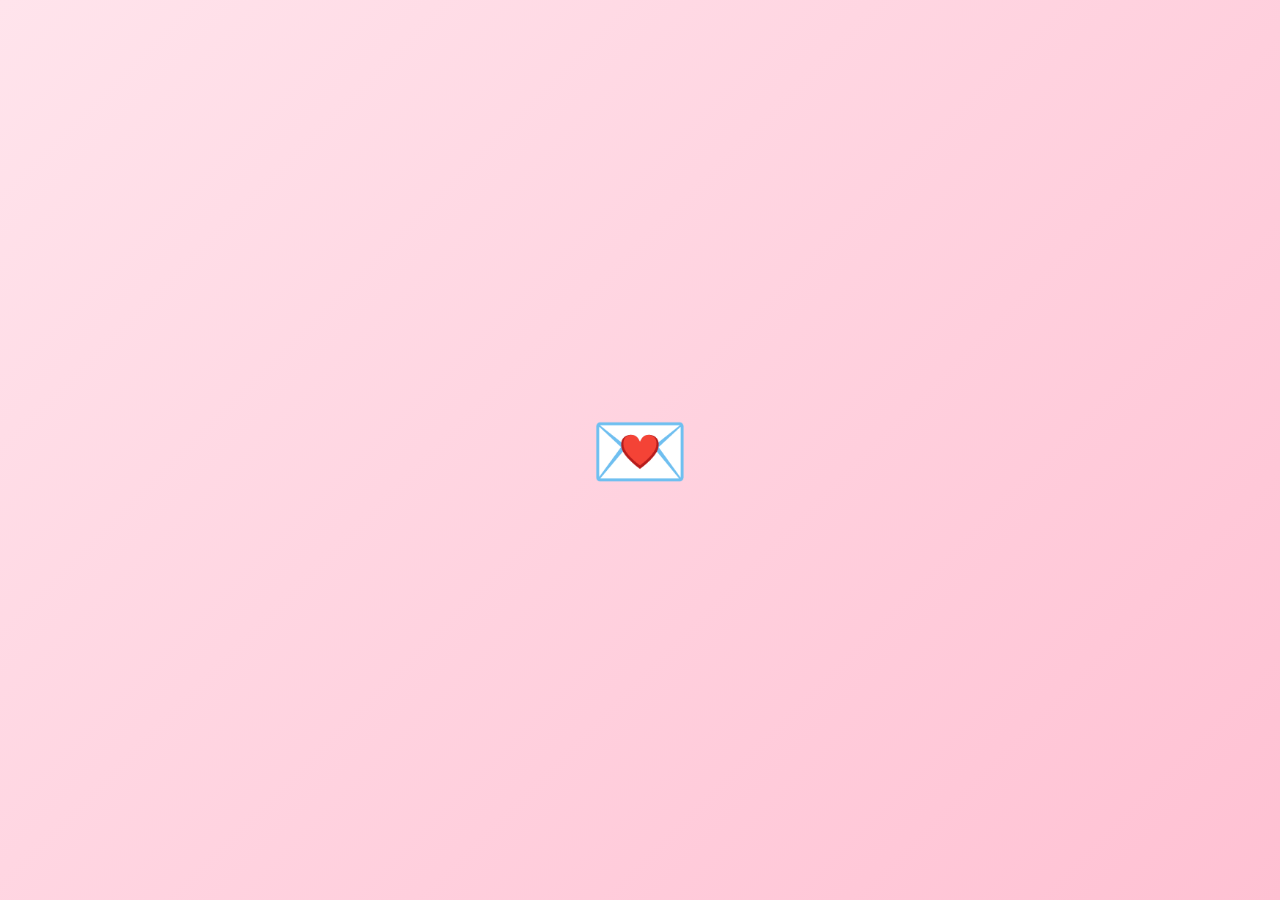
==== for-you-only.html @ 6a59b70c "Add files via upload" ====
<!DOCTYPE html>
<html lang="ar">
<head>
<meta charset="UTF-8">
<meta name="viewport" content="width=device-width, initial-scale=1.0">
<title>For You</title>

<link href="https://fonts.googleapis.com/css2?family=Cairo:wght@300;400;700&display=swap" rel="stylesheet">
<link rel="stylesheet" href="style2.css">
</head>

<body>
    
<div class="kitty-bg"></div>

<!-- الظرف -->
<div class="envelope" onclick="openLetter()">
    💌
</div>

<!-- الرسالة -->
<div class="letter" id="letter">
   <h1 style="color:#ff6f91;">الماسيدج دي من قلبي</h1>

   <p id="messageText">
    إنتي مش مجرد صديقة… إنتي حتة من قلبي 
   </p>

    <!-- أزرار الصوت -->
    <div class="buttons">
        <button onclick="toggleVoice()" id="voiceBtn">البسي الاير بودز واسمعي</button>
        <button onclick="toggleSong()" id="songBtn">الاغنيه دي عشانك</button>
    </div>

    <!-- الفقاعة بتاعة الفيديو -->
    <div class="video-bubble" onclick="openVideo()">
        ▶
    </div>
</div>

<!-- الفيديو popup -->
<div class="video-popup" id="videoPopup">
    <div class="video-box">

        <span class="close" onclick="closeVideo()">✖</span>

        <video controls id="videoPlayer">
            <source src="video.mp4" type="video/mp4">
        </video>

    </div>
</div>

<script src="script2.js"></script>
</body>
</html>
---- style2.css ----
body {
    margin: 0;
    font-family: 'Cairo', sans-serif;
    background: linear-gradient(135deg, #ffe4ec, #ffc1d3);
    display: flex;
    justify-content: center;
    align-items: center;
    height: 100vh;
}

.container {
    position: relative;
    z-index: 10;
}

/* الظرف */
.envelope {
    font-size: 80px;
    cursor: pointer;
    transition: all 0.6s ease;
    transform-origin: center;
}

/* لما يتفتح */
.envelope.open {
    transform: scale(1.3) rotateX(90deg);
    opacity: 0;
}

/* الرسالة */
.letter {
    display: none;
    background: rgba(255,255,255,0.6);
    padding: 30px;
    border-radius: 20px;
    text-align: center;
    max-width: 400px;
    box-shadow: 0 10px 30px rgba(0,0,0,0.1);
}

/* أزرار الصوت */
button {
    padding: 12px 25px;
    border: none;
    border-radius: 25px;
    background: #ff6f91;
    color: white;
    font-size: 1rem;
    cursor: pointer;

    /* 3D effect */
    box-shadow: 0 6px 0 #e05578, 0 10px 20px rgba(0,0,0,0.15);
    transition: all 0.15s ease;
}

/* hover */
button:hover {
    transform: translateY(-2px);
    box-shadow: 0 8px 0 #e05578, 0 12px 25px rgba(0,0,0,0.2);
}

/* click */
button:active {
    transform: translateY(4px);
    box-shadow: 0 2px 0 #e05578;
}

/* الفقاعة */
.video-bubble {
    width: 50px;
    height: 50px;
    background: linear-gradient(145deg, #ff6f91, #ff3e6c);
    border-radius: 50%;
    margin: 20px auto 0;

    display: flex;
    justify-content: center;
    align-items: center;

    color: white;
    cursor: pointer;

    /* 3D effect */
    box-shadow:
        0 6px 0 #d94b6a,
        0 10px 18px rgba(0,0,0,0.2),
        inset 0 2px 6px rgba(255,255,255,0.4);

    animation: pulse 1.5s infinite;
    transition: all 0.2s ease;
}

/* hover خفيف بدون ما نكسر الباقي */
.video-bubble:hover {
    transform: translateY(-2px);
    box-shadow:
        0 8px 0 #d94b6a,
        0 14px 22px rgba(0,0,0,0.25),
        inset 0 2px 8px rgba(255,255,255,0.5);
}

/* click */
.video-bubble:active {
    transform: translateY(3px);
    box-shadow:
        0 3px 0 #d94b6a,
        0 6px 12px rgba(0,0,0,0.2);
}
/* popup الفيديو */
.video-popup {
    display: none;
    position: fixed;
    top: 0;
    left: 0;
    width: 100%;
    height: 100%;
    background: rgba(0,0,0,0.7);
    justify-content: center;
    align-items: center;
}

.video-box {
    position: relative;
    width: 90%;
    max-width: 400px; /* 👈 كان 600px خليها أصغر */
    max-height: 70vh;
}

video {
    width: 100%;
    max-height: 70vh;
    border-radius: 15px;
}

/* زرار الإغلاق */
.close {
    position: absolute;
    top: -10px;
    right: -10px;
    background: white;
    padding: 8px;
    border-radius: 50%;
    cursor: pointer;
}

/* animations */
@keyframes float {
    0% { transform: translateY(0); }
    50% { transform: translateY(-10px); }
    100% { transform: translateY(0); }
}

@keyframes pulse {
    0% { transform: scale(1); }
    50% { transform: scale(1.2); }
    100% { transform: scale(1); }
}

#messageText::after {
    content: "|";
    animation: blink 0.7s infinite;
}

@keyframes blink {
    50% { opacity: 0; }
}

.kitty-bg {
    position: fixed;
    inset: 0;
    overflow: hidden;
    pointer-events: none;
    z-index: 0;
}

/* الاستيكر */
.kitty-sticker {
    position: absolute;
    width: 60px;
    opacity: 0.9;
    animation: floatRandom linear forwards;
}

/* حركة كرتونية */
@keyframes floatRandom {
    0% {
        transform: translate(0, 0) rotate(0deg) scale(1);
        opacity: 0;
    }
    20% {
        opacity: 1;
    }
    50% {
        transform: translate(25px, -30px) rotate(10deg) scale(1.05);
    }
    100% {
        transform: translate(-30px, -60px) rotate(-10deg) scale(1.1);
        opacity: 0;
    }
}
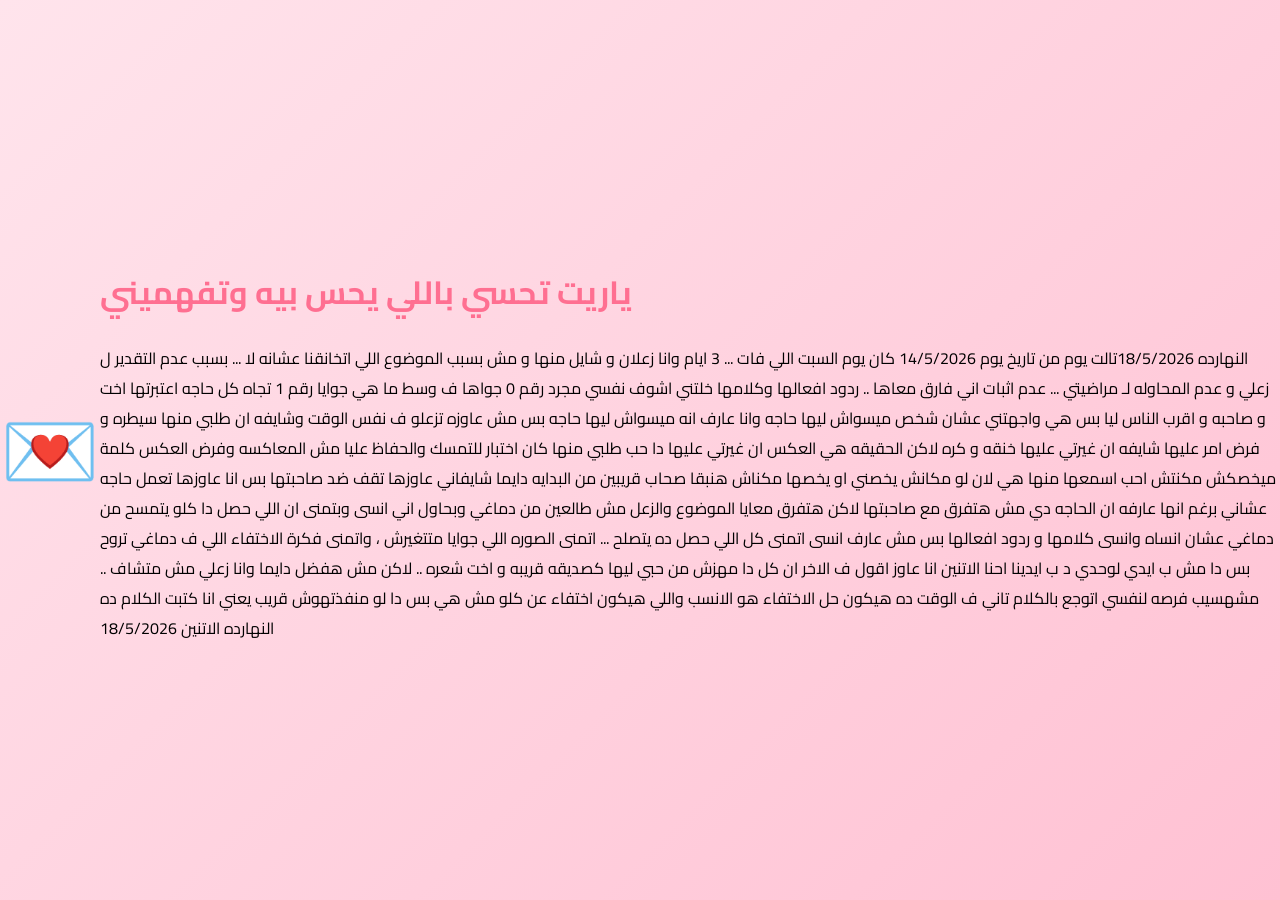
==== commit b062f1b7: "Refactor HTML for message and video components Reorganized HTML structure and added message content." ====
--- a/for-you-only.html
+++ b/for-you-only.html
@@ -10,7 +10,7 @@
 </head>
 
 <body>
-    
+
 <div class="kitty-bg"></div>
 
 <!-- الظرف -->
@@ -18,39 +18,85 @@
     💌
 </div>
 
-<!-- الرسالة -->
-<div class="letter" id="letter">
-   <h1 style="color:#ff6f91;">الماسيدج دي من قلبي</h1>
+<!-- 👇 Wrapper عشان يظبط الترتيب -->
+<div class="cards-wrapper">
 
-   <p id="messageText">
-    إنتي مش مجرد صديقة… إنتي حتة من قلبي 
-   </p>
+    <!-- الرسالة الأساسية -->
+    <div class="letter" id="letter">
 
-    <!-- أزرار الصوت -->
-    <div class="buttons">
-        <button onclick="toggleVoice()" id="voiceBtn">البسي الاير بودز واسمعي</button>
-        <button onclick="toggleSong()" id="songBtn">الاغنيه دي عشانك</button>
+        <h1 style="color:#ff6f91;">الماسيدج دي من قلبي</h1>
+
+        <p id="messageText">
+            إنتي مش مجرد صديقة… إنتي حتة من قلبي
+        </p>
+
+        <!-- أزرار الصوت -->
+        <div class="buttons">
+            <button onclick="toggleVoice()" id="voiceBtn">
+                البسي الاير بودز واسمعي
+            </button>
+
+            <button onclick="toggleSong()" id="songBtn">
+                الاغنيه دي عشانك
+            </button>
+        </div>
+
+        <!-- الفقاعة -->
+        <div class="video-bubble" onclick="openVideo()">
+            ▶
+        </div>
+
     </div>
 
-    <!-- الفقاعة بتاعة الفيديو -->
-    <div class="video-bubble" onclick="openVideo()">
-        ▶
+    <!-- الكارد التاني -->
+    <div class="second-card" id="secondCard">
+
+        <h1 style="color:#ff6f91;">
+           ياريت تحسي باللي يحس بيه وتفهميني
+        </h1>
+
+        <p>
+           النهارده 18/5/2026تالت يوم من تاريخ يوم 14/5/2026
+           كان يوم السبت اللي فات ...
+           3 ايام وانا زعلان و شايل منها و مش بسبب الموضوع اللي اتخانقنا عشانه 
+           لا ... بسبب عدم التقدير ل زعلي و عدم المحاوله لـ مراضيتي ... عدم اثبات اني فارق معاها ..
+           ردود افعالها وكلامها خلتني اشوف نفسي مجرد رقم 0 جواها ف وسط ما هي جوايا رقم 1 تجاه كل حاجه 
+           اعتبرتها اخت و صاحبه و اقرب الناس ليا بس هي واجهتني عشان شخص ميسواش ليها حاجه وانا عارف انه ميسواش ليها حاجه بس مش عاوزه تزعلو ف نفس الوقت وشايفه ان طلبي منها سيطره و فرض امر عليها 
+           شايفه ان غيرتي عليها خنقه و كره 
+           لاكن الحقيقه هي العكس ان غيرتي عليها دا حب 
+           طلبي منها كان اختبار للتمسك والحفاظ عليا مش المعاكسه وفرض العكس 
+           كلمة ميخصكش مكنتش احب اسمعها منها هي لان لو مكانش يخصني او يخصها مكناش هنبقا صحاب قريبين من البدايه 
+          دايما شايفاني عاوزها تقف ضد صاحبتها بس انا عاوزها تعمل حاجه عشاني برغم انها عارفه ان الحاجه دي مش هتفرق مع صاحبتها لاكن هتفرق معايا 
+          الموضوع والزعل مش طالعين من دماغي وبحاول اني انسى وبتمنى ان اللي حصل دا كلو يتمسح من دماغي عشان انساه وانسى كلامها و ردود افعالها 
+          بس مش عارف انسى 
+          اتمنى كل اللي حصل ده يتصلح ... اتمنى الصوره اللي جوايا متتغيرش  ، واتمنى فكرة الاختفاء اللي ف دماغي تروح بس دا مش ب ايدي لوحدي د ب ايدينا احنا الاتنين 
+
+          انا عاوز اقول ف الاخر ان كل دا مهزش من حبي ليها كصديقه قريبه و اخت شعره .. لاكن مش هفضل دايما وانا زعلي مش متشاف .. مشهسيب فرصه لنفسي اتوجع بالكلام تاني ف الوقت ده هيكون حل الاختفاء هو الانسب واللي هيكون اختفاء عن كلو مش هي بس 
+          دا لو منفذتهوش قريب يعني 
+
+          انا كتبت الكلام ده النهارده الاتنين 18/5/2026
+        </p>
+
     </div>
+
 </div>
 
 <!-- الفيديو popup -->
 <div class="video-popup" id="videoPopup">
+
     <div class="video-box">
 
-        <span class="close" onclick="closeVideo()">✖</span>
+     <span class="close" onclick="closeVideo()">✖</span>
 
-        <video controls id="videoPlayer">
-            <source src="video.mp4" type="video/mp4">
-        </video>
+     <video controls id="videoPlayer">
+        <source src="video.mp4" type="video/mp4">
+     </video>
 
     </div>
+
 </div>
 
 <script src="script2.js"></script>
+
 </body>
-</html>+</html>
